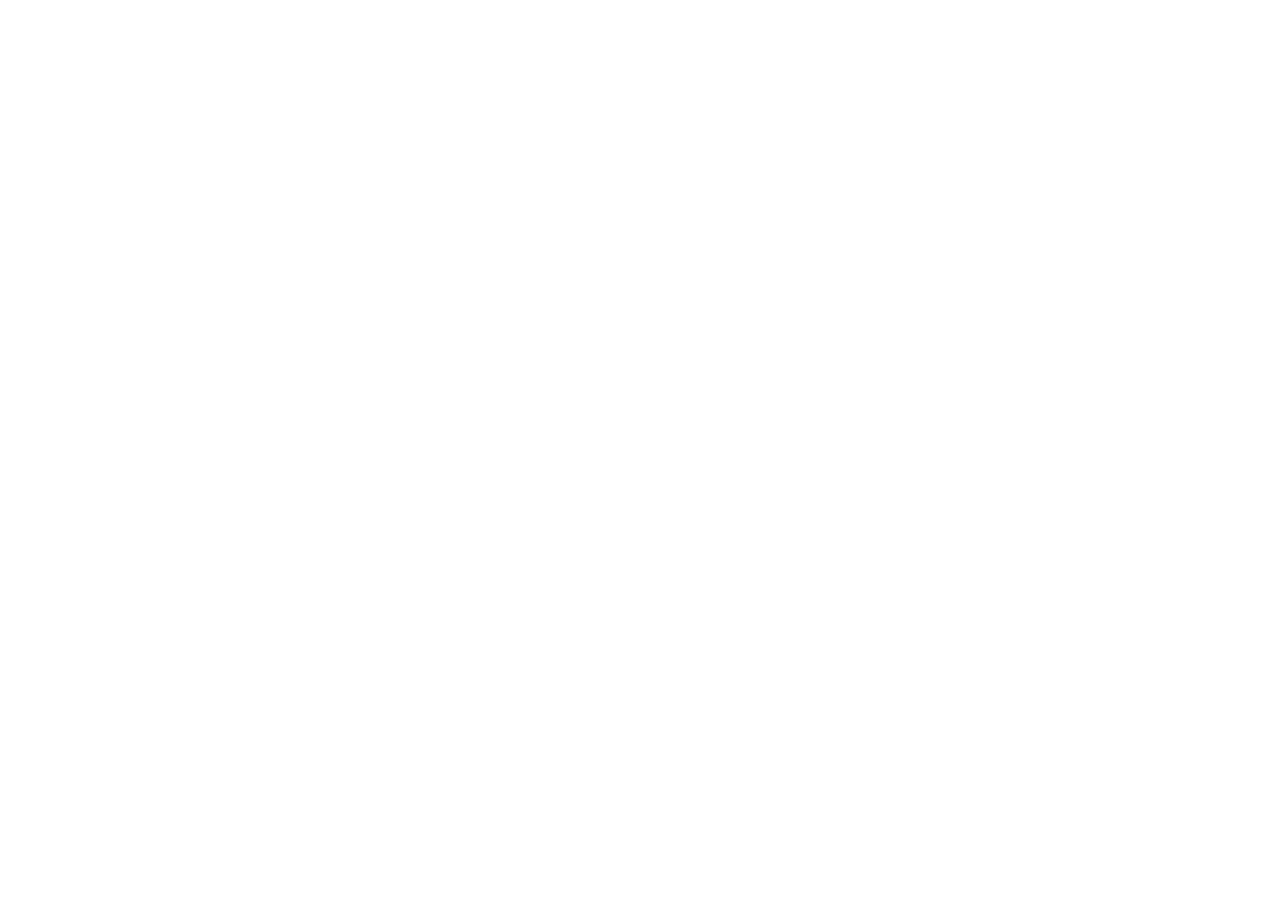
==== index.html @ 00ba43da "adding html files 2 - update .html files" ====
<html>

<!--          Jenny Duong          -->
<!--          COMP20 F16           -->
<!--          Ming Chow            -->
<!--          Tufts University     -->
<!--          Landing              -->

	<head>

		<title>
		Jenny Duong
		</title>

	</head>

	<body>
        <img src="">

	</body>

</html>
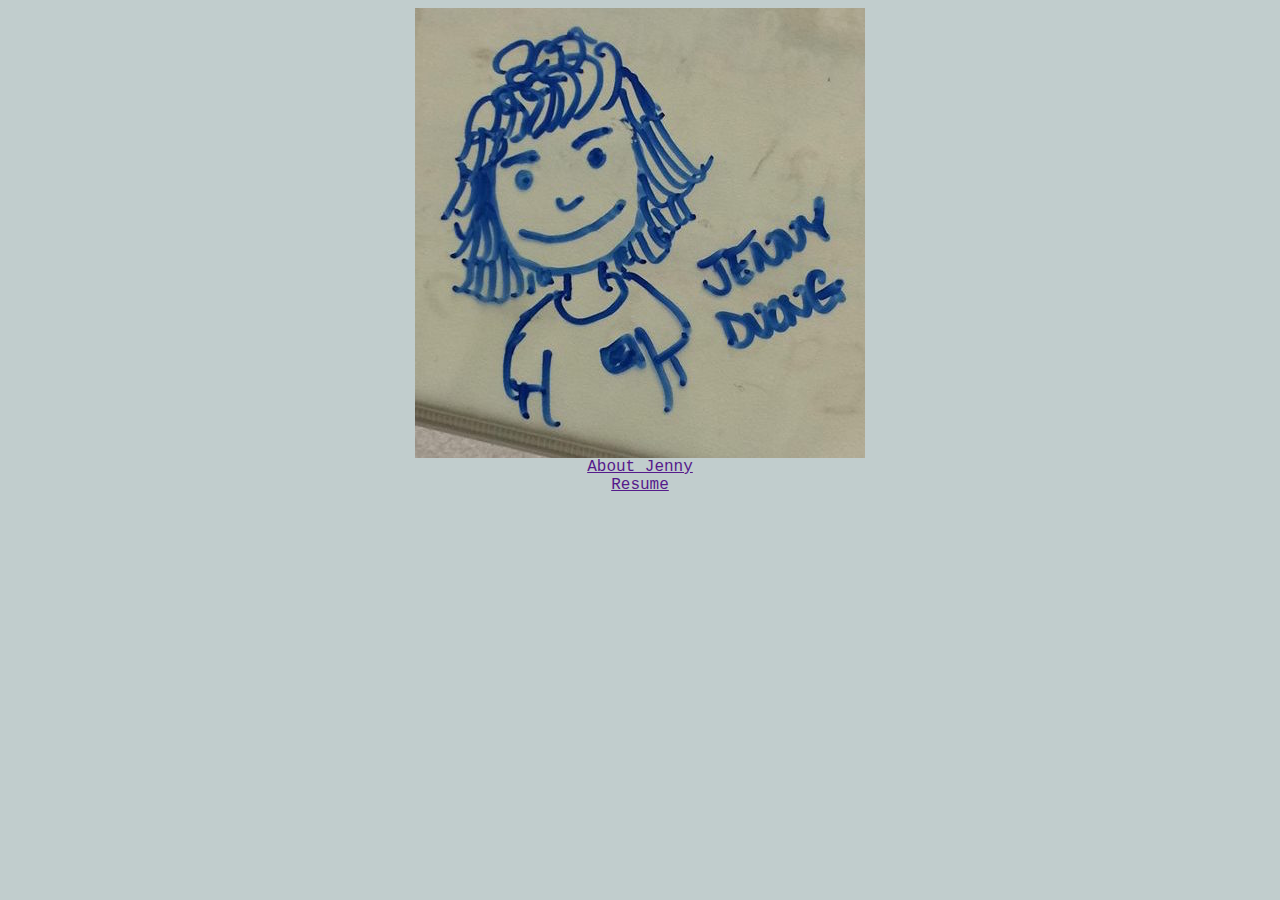
==== commit f85ec22c: "Second almost there" ====
--- a/index.html
+++ b/index.html
@@ -12,11 +12,20 @@
 		Jenny Duong
 		</title>
 
+		<meta charset="utf-8">
+		<link href="assignment1.css" rel="stylesheet"/>
+
 	</head>
 
 	<body>
-        <img src="">
 
+        <div class=" index">
+        <img src="portrait.jpg" alt="Jenny Duong"> </br>
+
+        <a href=""> About Jenny </a> </br>
+
+        <a href=""> Resume </a>
+        </div>
 	</body>
 
 </html>
--- a/assignment1.css
+++ b/assignment1.css
@@ -0,0 +1,33 @@
+body {
+    font-family: "Courier New", Courier, monospace;
+    background-color: #C1CDCD;
+	color: #3678F1;
+
+}
+
+.index {
+    text-align: center;
+}
+
+.haiku {
+	text-align: center;
+}
+
+.name {
+    text-align: center;
+    font-weight: bold;
+    color: #0967A9;
+}
+
+.education {
+	text-align: center;
+}
+
+.section {
+    font-weight: bold;
+    color: #0967A9;
+}
+
+.year {
+    font-style: italic;
+}
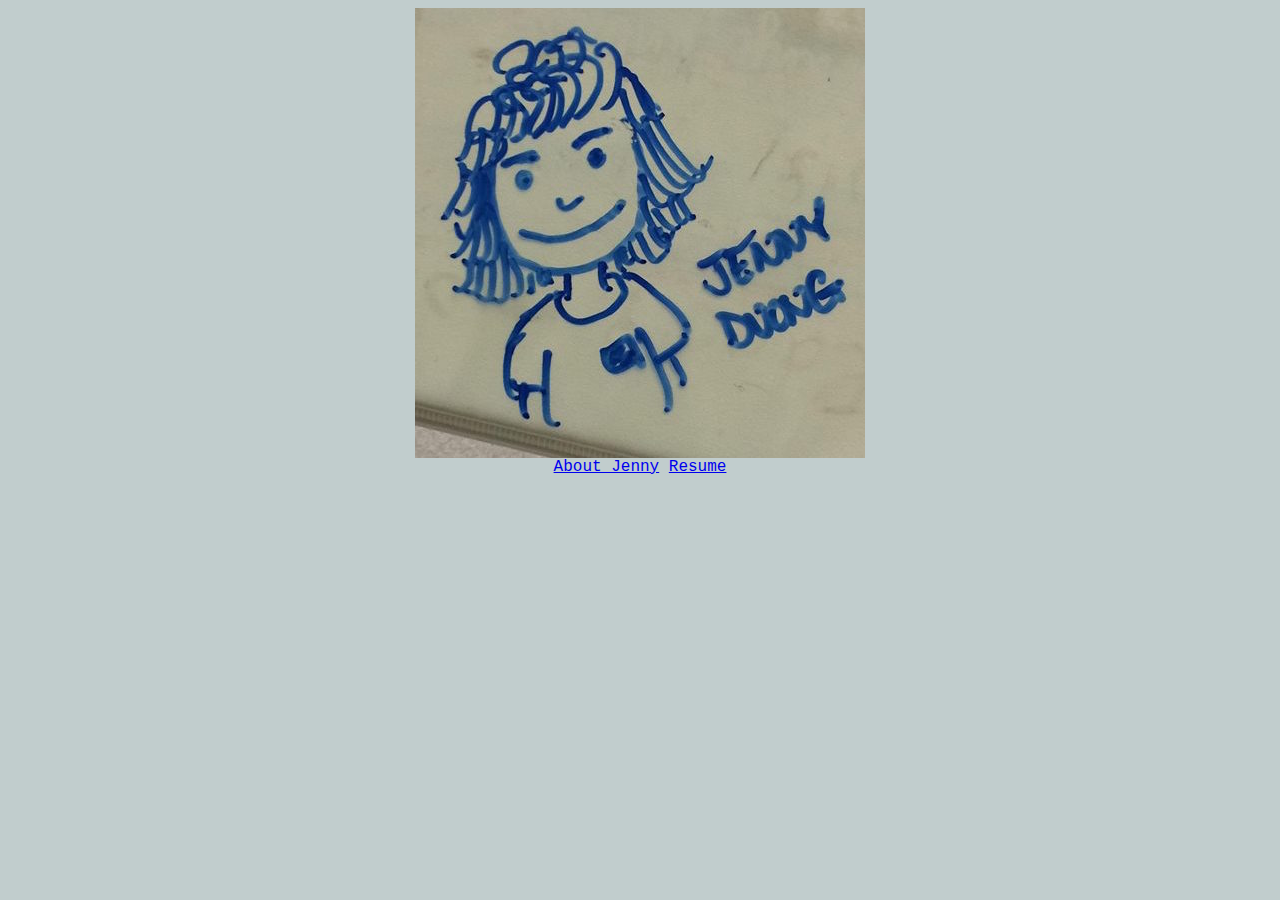
==== commit 4232056e: "Add links" ====
--- a/index.html
+++ b/index.html
@@ -22,9 +22,9 @@
         <div class=" index">
         <img src="portrait.jpg" alt="Jenny Duong"> </br>
 
-        <a href=""> About Jenny </a> </br>
+        <a href="https://jennyduong.github.io/bio.html"> About Jenny</a> 
 
-        <a href=""> Resume </a>
+        <a href="https://jennyduong.github.io/resume.html"> Resume </a>
         </div>
 	</body>
 
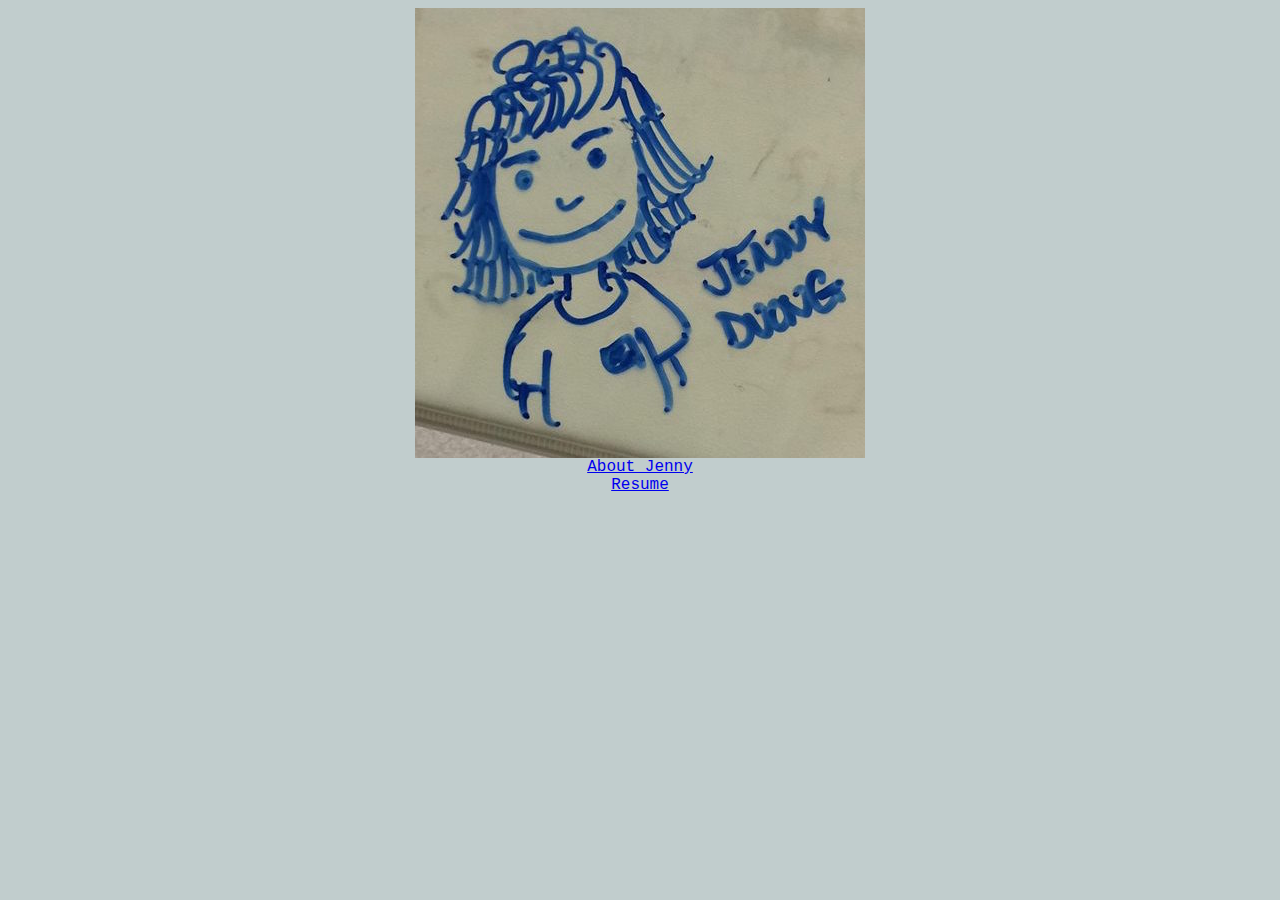
==== commit 590af255: "Change links" ====
--- a/index.html
+++ b/index.html
@@ -23,7 +23,7 @@
         <img src="portrait.jpg" alt="Jenny Duong"> </br>
 
         <a href="https://jennyduong.github.io/bio.html"> About Jenny</a> 
-
+        </br>
         <a href="https://jennyduong.github.io/resume.html"> Resume </a>
         </div>
 	</body>
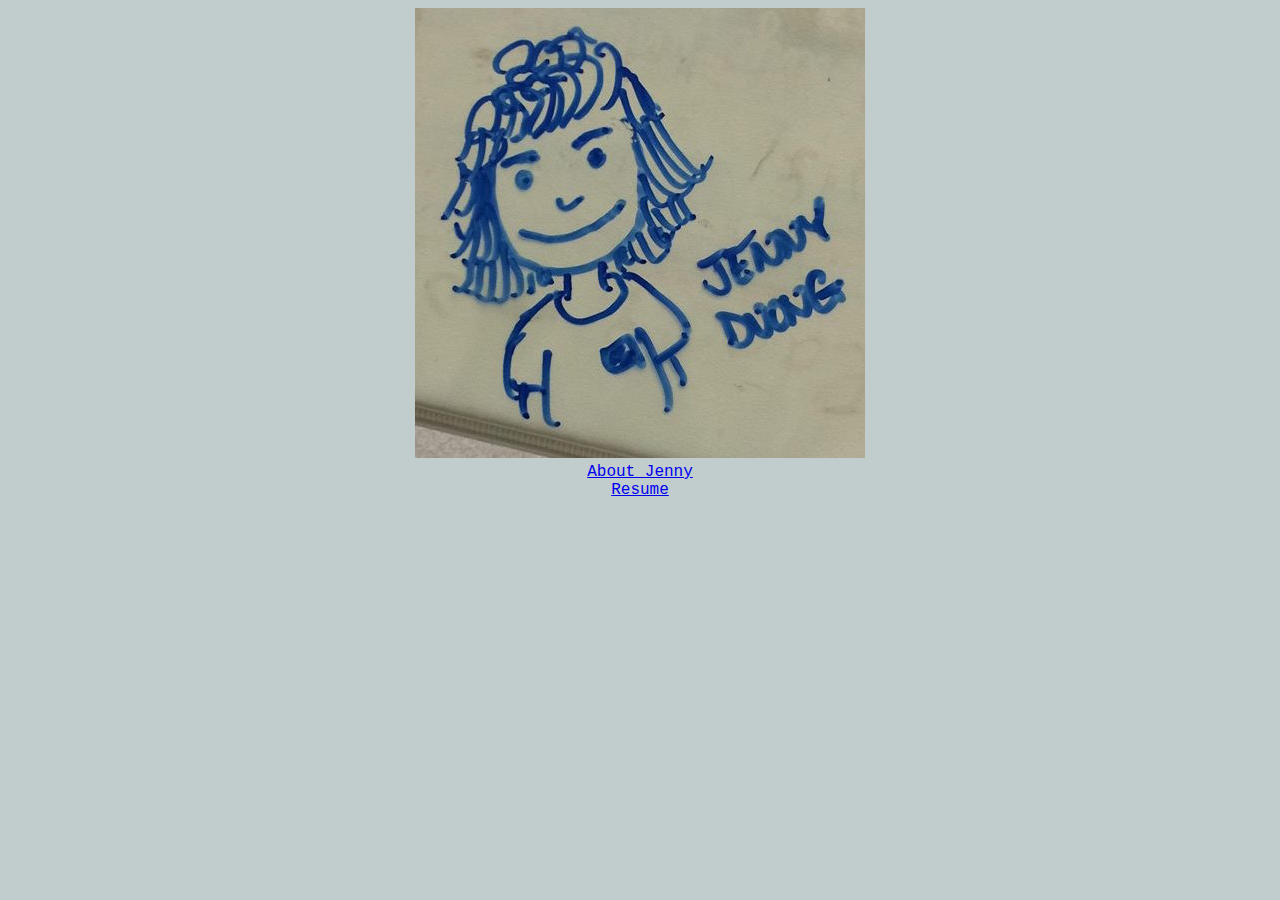
==== commit 82a9bb7f: "Add doctype" ====
--- a/index.html
+++ b/index.html
@@ -1,3 +1,5 @@
+<!doctype html>
+
 <html>
 
 <!--          Jenny Duong          -->
@@ -12,7 +14,6 @@
 		Jenny Duong
 		</title>
 
-		<meta charset="utf-8">
 		<link href="assignment1.css" rel="stylesheet"/>
 
 	</head>
@@ -20,10 +21,10 @@
 	<body>
 
         <div class=" index">
-        <img src="portrait.jpg" alt="Jenny Duong"> </br>
+        <img src="portrait.jpg" alt="Jenny Duong"> <br>
 
         <a href="https://jennyduong.github.io/bio.html"> About Jenny</a> 
-        </br>
+        <br/>
         <a href="https://jennyduong.github.io/resume.html"> Resume </a>
         </div>
 	</body>
